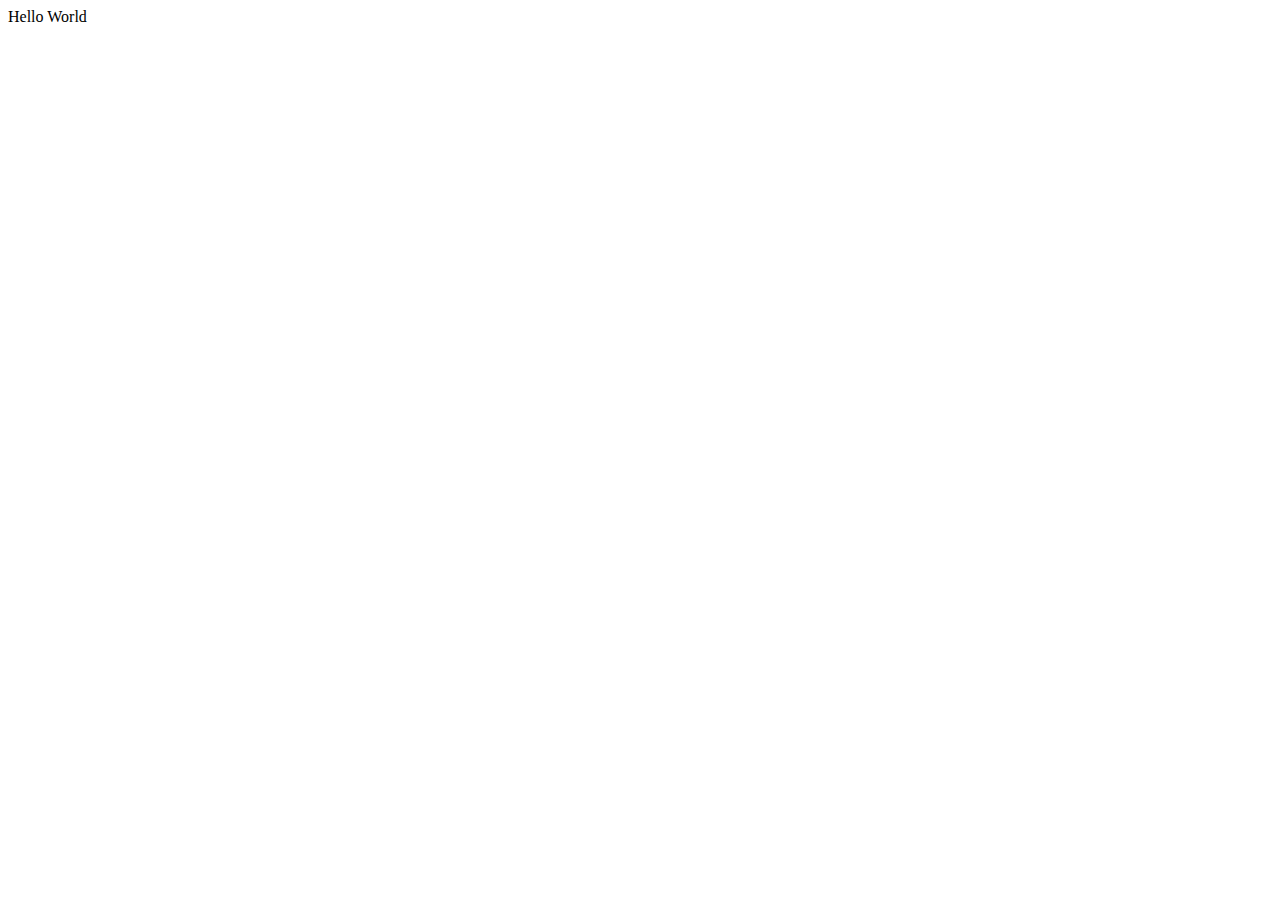
==== public/index.html @ c73f0afd "init" ====
<!DOCTYPE html>
<html lang="en">
<head>
    <meta charset="UTF-8">
    <meta http-equiv="X-UA-Compatible" content="IE=edge">
    <meta name="viewport" content="width=device-width, initial-scale=1.0">
    <title>Document</title>
</head>
<body>
    Hello World
</body>
</html>
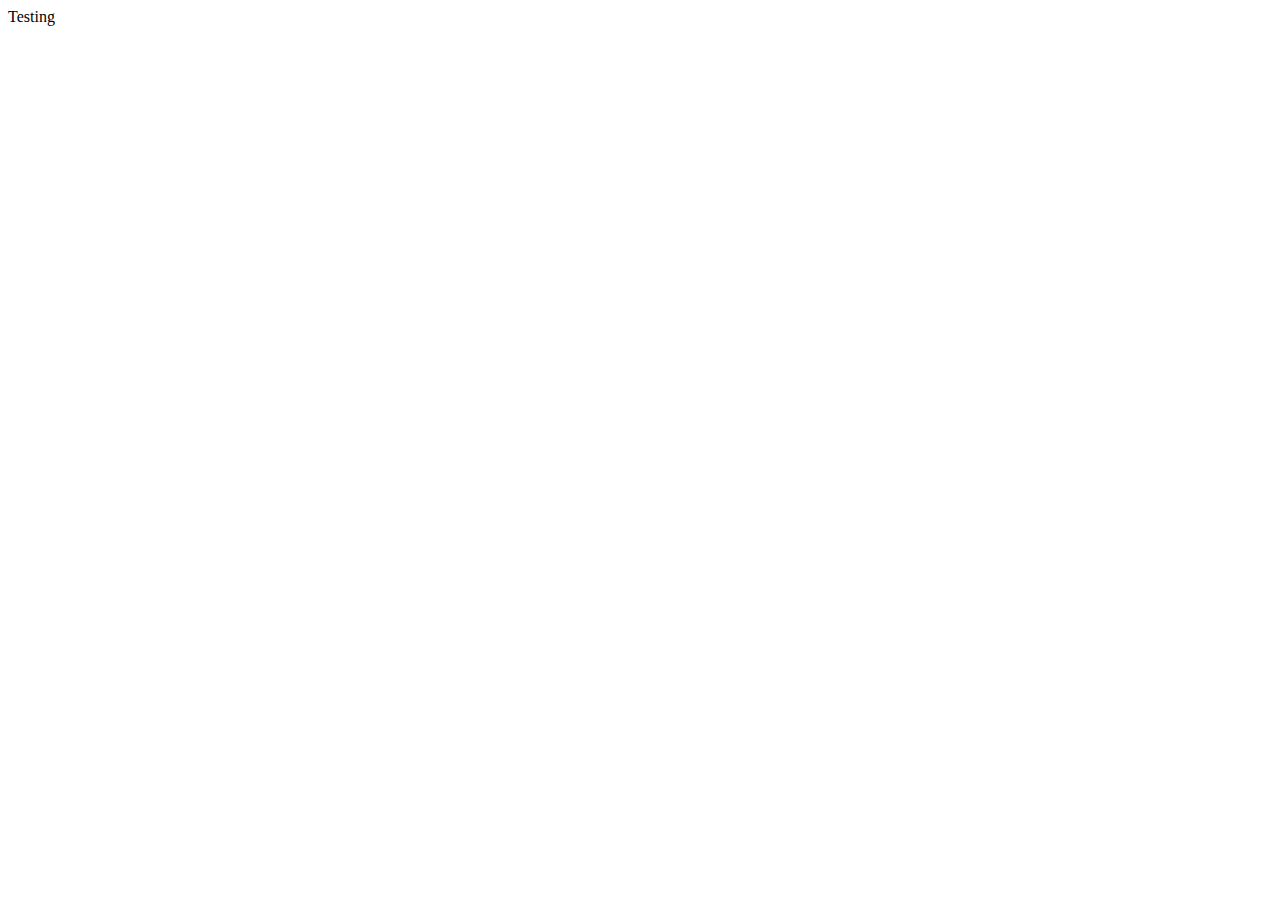
==== commit 020b19fa: "init" ====
--- a/public/index.html
+++ b/public/index.html
@@ -4,9 +4,9 @@
     <meta charset="UTF-8">
     <meta http-equiv="X-UA-Compatible" content="IE=edge">
     <meta name="viewport" content="width=device-width, initial-scale=1.0">
-    <title>Document</title>
+    <title>Tony Barr </title>
 </head>
 <body>
-    Hello World
+    Testing
 </body>
 </html>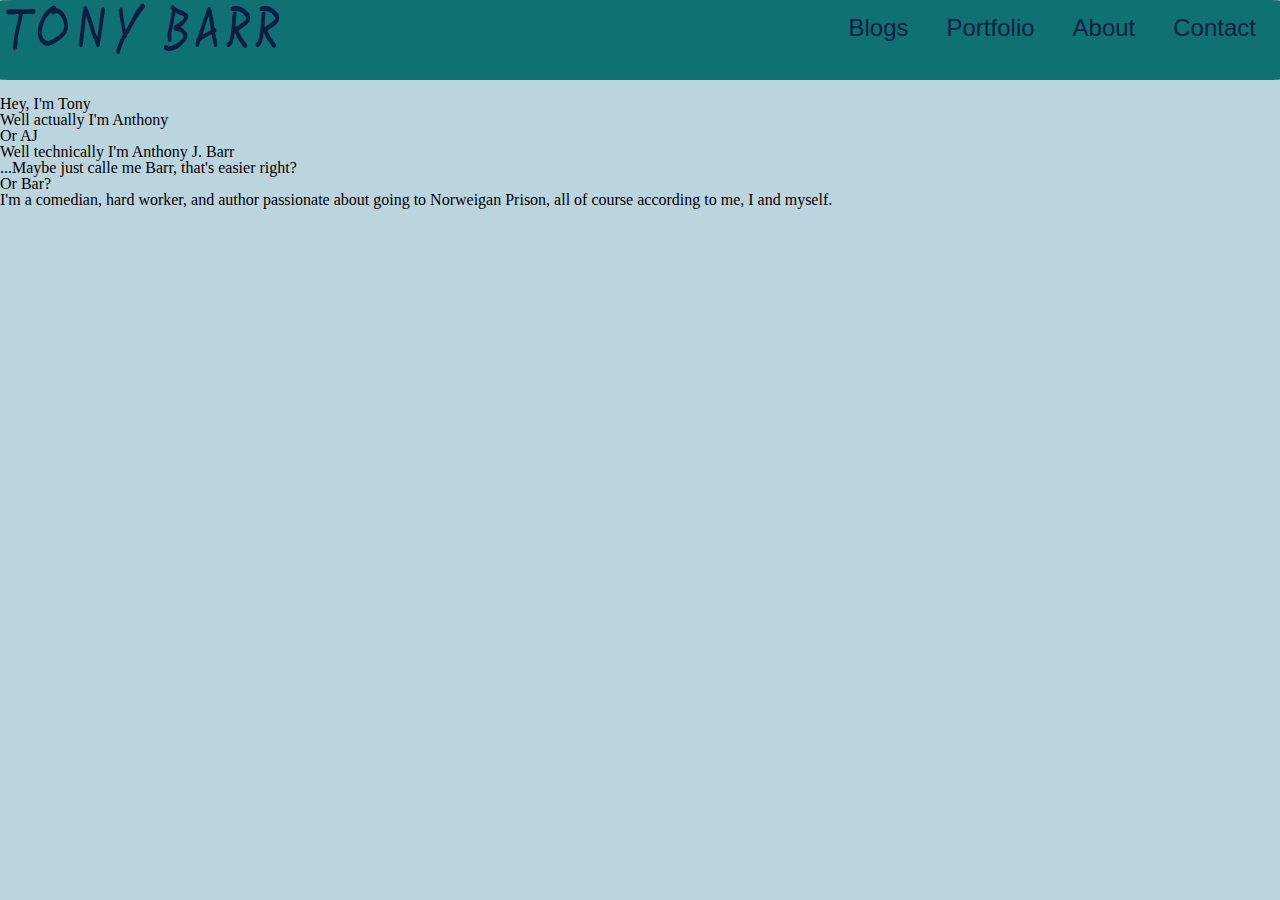
==== commit db33c99e: "init" ====
--- a/public/index.html
+++ b/public/index.html
@@ -1,12 +1,69 @@
 <!DOCTYPE html>
 <html lang="en">
 <head>
+    <!-- fonts -->
+    <link rel="preconnect" href="https://fonts.googleapis.com">
+    <link rel="preconnect" href="https://fonts.gstatic.com" crossorigin>
+    <link href="https://fonts.googleapis.com/css2?family=Square+Peg&display=swap" rel="stylesheet">
+    
     <meta charset="UTF-8">
     <meta http-equiv="X-UA-Compatible" content="IE=edge">
     <meta name="viewport" content="width=device-width, initial-scale=1.0">
-    <title>Tony Barr </title>
+    <title>Tony Barr</title>
+    <link rel="stylesheet" href="style.css">
+    <link rel="stylesheet" href="https://cdnjs.cloudflare.com/ajax/libs/font-awesome/6.1.1/css/all.min.css" integrity="sha512-KfkfwYDsLkIlwQp6LFnl8zNdLGxu9YAA1QvwINks4PhcElQSvqcyVLLD9aMhXd13uQjoXtEKNosOWaZqXgel0g==" crossorigin="anonymous" referrerpolicy="no-referrer" />
 </head>
 <body>
-    Testing
+    <!-- Navigation-->
+    
+    <nav>
+        <a href="index.html">
+            <div class="nav-logo">
+                <span style="--i:1">T</span>
+                <span style="--i:2">O</span>
+                <span style="--i:3">N</span>
+                <span style="--i:4">Y</span>
+                <span></span>
+                <span></span>
+                <span style="--i:5">B</span>
+                <span style="--i:6">A</span>
+                <span style="--i:7">R</span>
+                <span style="--i:8">R</span>
+            </div>
+        </a> 
+        <menu>
+                
+            <menu-item><a href="#" class="nav-links">Blogs</a></menu-item>
+            <menu-item><a href="#" class="nav-links">Portfolio</a></menu-item>
+            <menu-item><a href="#" class="nav-links">About</a></menu-item>
+            <menu-item><a href="#" class="nav-links">Contact</a></menu-item>
+        </menu>
+    </nav>
+    
+    <!-- Main content-->
+    <main>
+        <header>
+            <h1>Hey, I'm Tony</h1>
+            <h2>Well actually I'm Anthony</h2>
+            <h3>Or AJ </h3>
+            <h4>Well technically I'm Anthony J. Barr</h4>
+            <h5>...Maybe just calle me Barr, that's easier right?</h5>
+            <h4>Or Bar?</h4>
+            <p>I'm a comedian, hard worker, and author passionate about going to Norweigan Prison, all of course according to me, I and myself.</p>
+            <!--
+                Have "author" be hoverable and pop-up this: 
+                an author is "the person who originated or gave existence to anything"
+                
+                Have Norweigan Prison link to something too
+            -->
+    
+        </header>
+    </main>
+    <!-- Footer -->
+    <footer>
+
+    </footer>
 </body>
-</html>+</html>
+<!-- Nav bar-->
+<!--     Tony Barr       Blogs       Portfolio       About        Contact        -->
--- a/public/style.css
+++ b/public/style.css
@@ -0,0 +1,104 @@
+html, body, div, span, applet, object, iframe, h1, h2, h3, h4, h5, h6, p, blockquote, pre, a, abbr, acronym, address, big, cite, code, del, dfn, em, img, ins, kbd, q, s, samp, small, strike, strong, sub, sup, tt, var, b, u, i, center, dl, dt, dd, ol, ul, li, fieldset, form, label, legend, table, caption, tbody, tfoot, thead, tr, th, td, article, aside, canvas, details, embed, figure, figcaption, footer, header, hgroup, menu, nav, output, ruby, section, summary, time, mark, audio, video {
+  margin: 0;
+  padding: 0;
+  border: 0;
+  font-size: 100%;
+  font: inherit;
+  vertical-align: baseline;
+}
+
+article, aside, details, figcaption, figure, footer, header, hgroup, menu, nav, section {
+  display: block;
+}
+
+body {
+  line-height: 1;
+}
+
+ol, ul {
+  list-style: none;
+}
+
+blockquote, q {
+  quotes: none;
+}
+
+blockquote:before, blockquote:after, q:before, q:after {
+  content: "";
+  content: none;
+}
+
+table {
+  border-collapse: collapse;
+  border-spacing: 0;
+}
+
+body {
+  background-color: rgb(188, 212, 222);
+}
+
+.nav-logo {
+  font-weight: bold;
+  font-size: 60px;
+  color: rgb(16, 29, 66);
+  font-family: "Square Peg", cursive;
+}
+
+.logo-hover:hover nav {
+  color: rgb(0, 126, 167);
+}
+
+.nav-logo span {
+  display: inline-block;
+  -webkit-animation: nav-logo 1.2s infinite;
+          animation: nav-logo 1.2s infinite;
+  -webkit-animation-delay: calc(0.1s * var(--i));
+          animation-delay: calc(0.1s * var(--i));
+}
+
+@-webkit-keyframes nav-logo {
+  40%, 100% {
+    transform: translateY(0);
+  }
+  20% {
+    transform: translateY(-5px);
+  }
+}
+
+@keyframes nav-logo {
+  40%, 100% {
+    transform: translateY(0);
+  }
+  20% {
+    transform: translateY(-5px);
+  }
+}
+nav {
+  padding: 0 0.5rem 5rem;
+  border-radius: 1%;
+  margin-bottom: 1rem;
+  background-color: rgb(15, 113, 115);
+}
+
+menu {
+  margin-top: 1rem;
+  float: right;
+  font-size: 1.5rem;
+}
+
+menu-item .nav-links {
+  font-family: arial;
+  color: rgb(16, 29, 66);
+  transition: all 0.5s ease-in-out;
+  padding: 1rem;
+  text-decoration: none;
+}
+
+.nav-links:hover {
+  color: rgb(155, 106, 108);
+}
+
+nav .nav-logo {
+  float: left;
+  margin-right: auto;
+}/*# sourceMappingURL=style.css.map */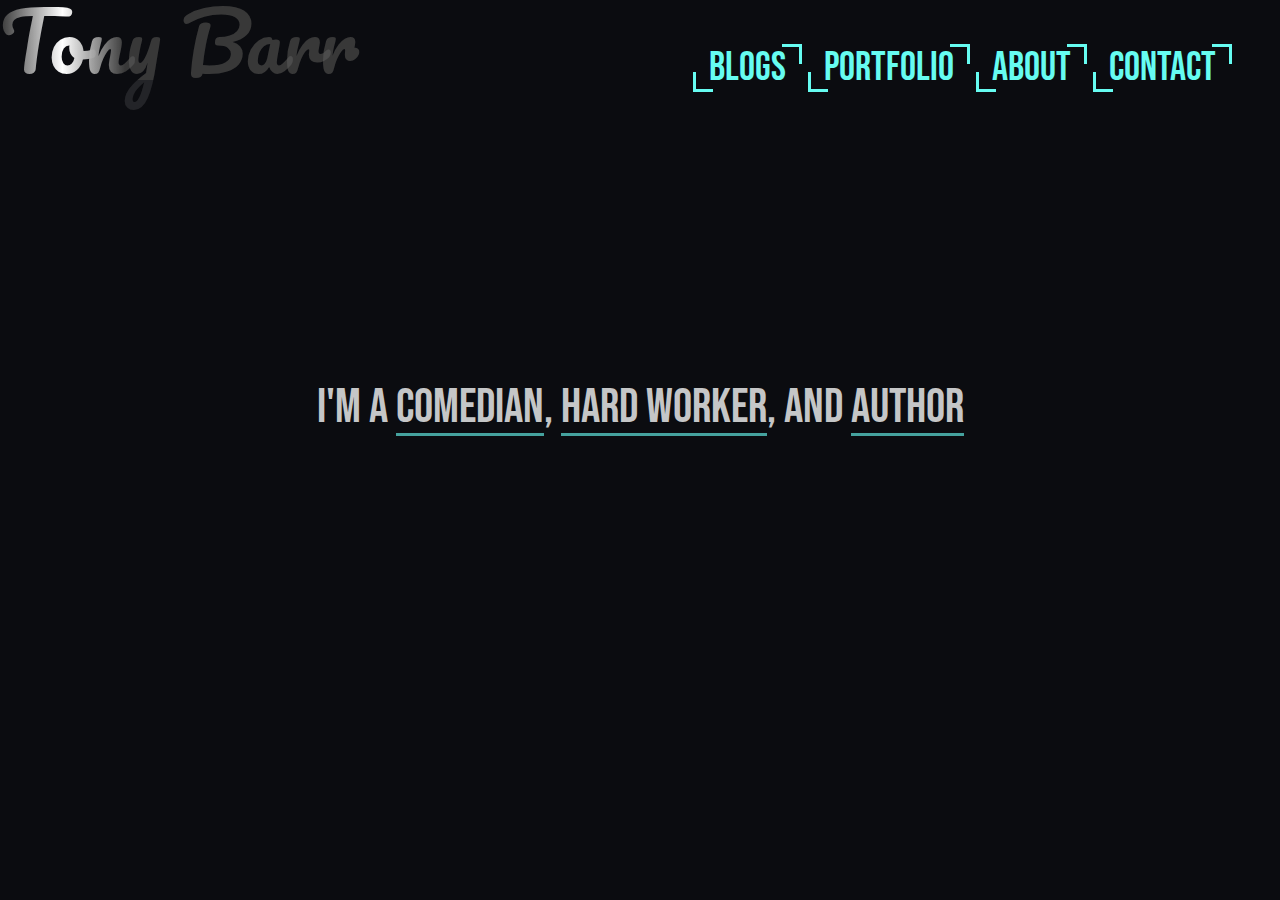
==== commit a38bb6b2: "init" ====
--- a/public/index.html
+++ b/public/index.html
@@ -4,65 +4,60 @@
     <!-- fonts -->
     <link rel="preconnect" href="https://fonts.googleapis.com">
     <link rel="preconnect" href="https://fonts.gstatic.com" crossorigin>
-    <link href="https://fonts.googleapis.com/css2?family=Square+Peg&display=swap" rel="stylesheet">
+    <link href="https://fonts.googleapis.com/css2?family=Bebas+Neue&family=Pacifico&display=swap" rel="stylesheet">
     
     <meta charset="UTF-8">
     <meta http-equiv="X-UA-Compatible" content="IE=edge">
     <meta name="viewport" content="width=device-width, initial-scale=1.0">
     <title>Tony Barr</title>
+    
     <link rel="stylesheet" href="style.css">
     <link rel="stylesheet" href="https://cdnjs.cloudflare.com/ajax/libs/font-awesome/6.1.1/css/all.min.css" integrity="sha512-KfkfwYDsLkIlwQp6LFnl8zNdLGxu9YAA1QvwINks4PhcElQSvqcyVLLD9aMhXd13uQjoXtEKNosOWaZqXgel0g==" crossorigin="anonymous" referrerpolicy="no-referrer" />
 </head>
 <body>
+    
     <!-- Navigation-->
     
     <nav>
-        <a href="index.html">
-            <div class="nav-logo">
-                <span style="--i:1">T</span>
-                <span style="--i:2">O</span>
-                <span style="--i:3">N</span>
-                <span style="--i:4">Y</span>
-                <span></span>
-                <span></span>
-                <span style="--i:5">B</span>
-                <span style="--i:6">A</span>
-                <span style="--i:7">R</span>
-                <span style="--i:8">R</span>
-            </div>
-        </a> 
-        <menu>
-                
-            <menu-item><a href="#" class="nav-links">Blogs</a></menu-item>
-            <menu-item><a href="#" class="nav-links">Portfolio</a></menu-item>
-            <menu-item><a href="#" class="nav-links">About</a></menu-item>
-            <menu-item><a href="#" class="nav-links">Contact</a></menu-item>
+        
+        
+        <menu >
+            <h1 class="shimmer">Tony Barr</h1>
+            <menu-item class="corner-effect"><a href="#" class="nav-links">Blogs</a></menu-item>
+            <menu-item class="corner-effect"><a href="#" class="nav-links">Portfolio</a></menu-item>
+            <menu-item class="corner-effect"><a href="#" class="nav-links">About</a></menu-item>
+            <menu-item class="corner-effect"><a href="#" class="nav-links">Contact</a></menu-item>
         </menu>
     </nav>
     
     <!-- Main content-->
+    <header>
+        <div class="typewriter-effect">
+             <span class="type">
+                <span>
+                  <span>My name is Anthony Barr</span>
+                  <span>but most call me Tony Barr</span>
+                  <span>Check out my blogs</span>
+                </span>
+              </span>    
+        </div>
+        <p class="intro">
+            <br>I'm a <span class="simple-line" title="someone that tells jokes">comedian</span>, 
+            <span class="simple-line" title="I made this website, so obviously I work hard.">hard worker</span>, and 
+            <span class="simple-line" title="An author is the person who originated or gave existence to anything">author</span>
+
+
+
+        </p>
+    </header>
     <main>
-        <header>
-            <h1>Hey, I'm Tony</h1>
-            <h2>Well actually I'm Anthony</h2>
-            <h3>Or AJ </h3>
-            <h4>Well technically I'm Anthony J. Barr</h4>
-            <h5>...Maybe just calle me Barr, that's easier right?</h5>
-            <h4>Or Bar?</h4>
-            <p>I'm a comedian, hard worker, and author passionate about going to Norweigan Prison, all of course according to me, I and myself.</p>
-            <!--
-                Have "author" be hoverable and pop-up this: 
-                an author is "the person who originated or gave existence to anything"
-                
-                Have Norweigan Prison link to something too
-            -->
-    
-        </header>
+        
     </main>
     <!-- Footer -->
     <footer>
 
     </footer>
+    <script type="text/javascript" src="/public/index.js"></script>
 </body>
 </html>
 <!-- Nav bar-->
--- a/public/style.css
+++ b/public/style.css
@@ -34,71 +34,178 @@
 }
 
 body {
-  background-color: rgb(188, 212, 222);
-}
-
-.nav-logo {
-  font-weight: bold;
-  font-size: 60px;
-  color: rgb(16, 29, 66);
-  font-family: "Square Peg", cursive;
-}
-
-.logo-hover:hover nav {
-  color: rgb(0, 126, 167);
-}
-
-.nav-logo span {
-  display: inline-block;
-  -webkit-animation: nav-logo 1.2s infinite;
-          animation: nav-logo 1.2s infinite;
-  -webkit-animation-delay: calc(0.1s * var(--i));
-          animation-delay: calc(0.1s * var(--i));
-}
-
-@-webkit-keyframes nav-logo {
-  40%, 100% {
-    transform: translateY(0);
-  }
-  20% {
-    transform: translateY(-5px);
-  }
-}
-
-@keyframes nav-logo {
-  40%, 100% {
-    transform: translateY(0);
-  }
-  20% {
-    transform: translateY(-5px);
-  }
-}
+  background-color: #0B0C10;
+  font-family: "Bebas Neue", cursive;
+}
+
+p {
+  color: #C5C6C7;
+}
+
+.shimmer {
+  /* styling stuff */
+  font-family: "Pacifico", cursive;
+  font-size: 5rem;
+  color: rgba(255, 255, 255, 0.1019607843);
+  position: absolute;
+  left: 0;
+  top: 0;
+}
+
+.shimmer {
+  /* the shimmer magic */
+  background: -webkit-gradient(linear, left top, right top, from(#222), to(#222), color-stop(0.5, #fff));
+  background: -moz-gradient(linear, left top, right top, from(#222), to(#222), color-stop(0.5, #fff));
+  background: gradient(linear, left top, right top, from(#222), to(#222), color-stop(0.5, #fff));
+  background-size: 125px 100%;
+  -webkit-background-clip: text;
+  -moz-background-clip: text;
+  background-clip: text;
+  -webkit-animation-name: shimmer;
+  -webkit-animation-name: shimmer;
+  animation-name: shimmer;
+  -webkit-animation-duration: 2s;
+  -webkit-animation-duration: 2s;
+  animation-duration: 2s;
+  -webkit-animation-iteration-count: infinite;
+  -webkit-animation-iteration-count: infinite;
+  animation-iteration-count: infinite;
+  background-repeat: no-repeat;
+  background-position: 0 0;
+  background-color: #222;
+}
+@-webkit-keyframes shimmer {
+  0% {
+    background-position: top left;
+  }
+  100% {
+    background-position: top right;
+  }
+}
+@keyframes shimmer {
+  0% {
+    background-position: top left;
+  }
+  100% {
+    background-position: top right;
+  }
+}
+.corner-effect {
+  background: linear-gradient(#66FCF1 0 0) 0 100%, linear-gradient(#66FCF1 0 0) 0 100%, linear-gradient(#66FCF1 0 0) 100% 0, linear-gradient(#66FCF1 0 0) 100% 0;
+  background-size: 20px 3px, 3px 20px;
+  background-repeat: no-repeat;
+  transition: 0.5s;
+}
+
+.corner-effect:hover {
+  background-position: 100% 100%, 0 0, 0 0, 100% 100%;
+}
+
 nav {
-  padding: 0 0.5rem 5rem;
-  border-radius: 1%;
-  margin-bottom: 1rem;
-  background-color: rgb(15, 113, 115);
+  padding: 3rem;
+  background-color: #0B0C10;
 }
 
 menu {
-  margin-top: 1rem;
   float: right;
-  font-size: 1.5rem;
+  font-size: 2.5rem;
 }
 
 menu-item .nav-links {
-  font-family: arial;
-  color: rgb(16, 29, 66);
+  font-family: "Bebas Neue", cursive;
+  color: #66FCF1;
   transition: all 0.5s ease-in-out;
   padding: 1rem;
   text-decoration: none;
 }
 
 .nav-links:hover {
-  color: rgb(155, 106, 108);
-}
-
-nav .nav-logo {
-  float: left;
-  margin-right: auto;
+  color: #45A29E;
+}
+
+.typewriter-effect {
+  padding: 3rem;
+  color: #C5C6C7;
+  font-size: 4rem;
+  margin-left: 40rem;
+}
+
+.type {
+  display: inline-block;
+}
+
+.type > span {
+  display: grid;
+  overflow: hidden;
+  height: 4rem;
+}
+
+.type span span {
+  width: 0%;
+  max-width: -webkit-max-content;
+  max-width: -moz-max-content;
+  max-width: max-content;
+  overflow: hidden;
+  height: inherit;
+  word-break: break-all;
+  -webkit-animation: c 1s infinite steps(1), t 2s linear infinite alternate, m 12s steps(3) infinite;
+          animation: c 1s infinite steps(1), t 2s linear infinite alternate, m 12s steps(3) infinite;
+}
+
+.type span span:before {
+  content: " ";
+  display: inline-block;
+}
+
+@-webkit-keyframes t {
+  90%, 100% {
+    width: 100%;
+  }
+}
+
+@keyframes t {
+  90%, 100% {
+    width: 100%;
+  }
+}
+@-webkit-keyframes c {
+  0%, 100% {
+    box-shadow: 5px 0 0 #0B0C10;
+  }
+  10% {
+    box-shadow: 5px 0 0 #45A29E;
+  }
+}
+@keyframes c {
+  0%, 100% {
+    box-shadow: 5px 0 0 #0B0C10;
+  }
+  10% {
+    box-shadow: 5px 0 0 #45A29E;
+  }
+}
+@-webkit-keyframes m {
+  100% {
+    transform: translateY(-300%);
+  }
+}
+@keyframes m {
+  100% {
+    transform: translateY(-300%);
+  }
+}
+.simple-line {
+  background: linear-gradient(#45A29E 0 0) bottom/var(--d, 100%) 3px no-repeat;
+  transition: 1s;
+}
+
+.simple-line:hover {
+  --d: 20%;
+}
+
+.intro {
+  text-align: center;
+  padding: 5rem;
+  font-size: 3rem;
+  cursor: default;
 }/*# sourceMappingURL=style.css.map */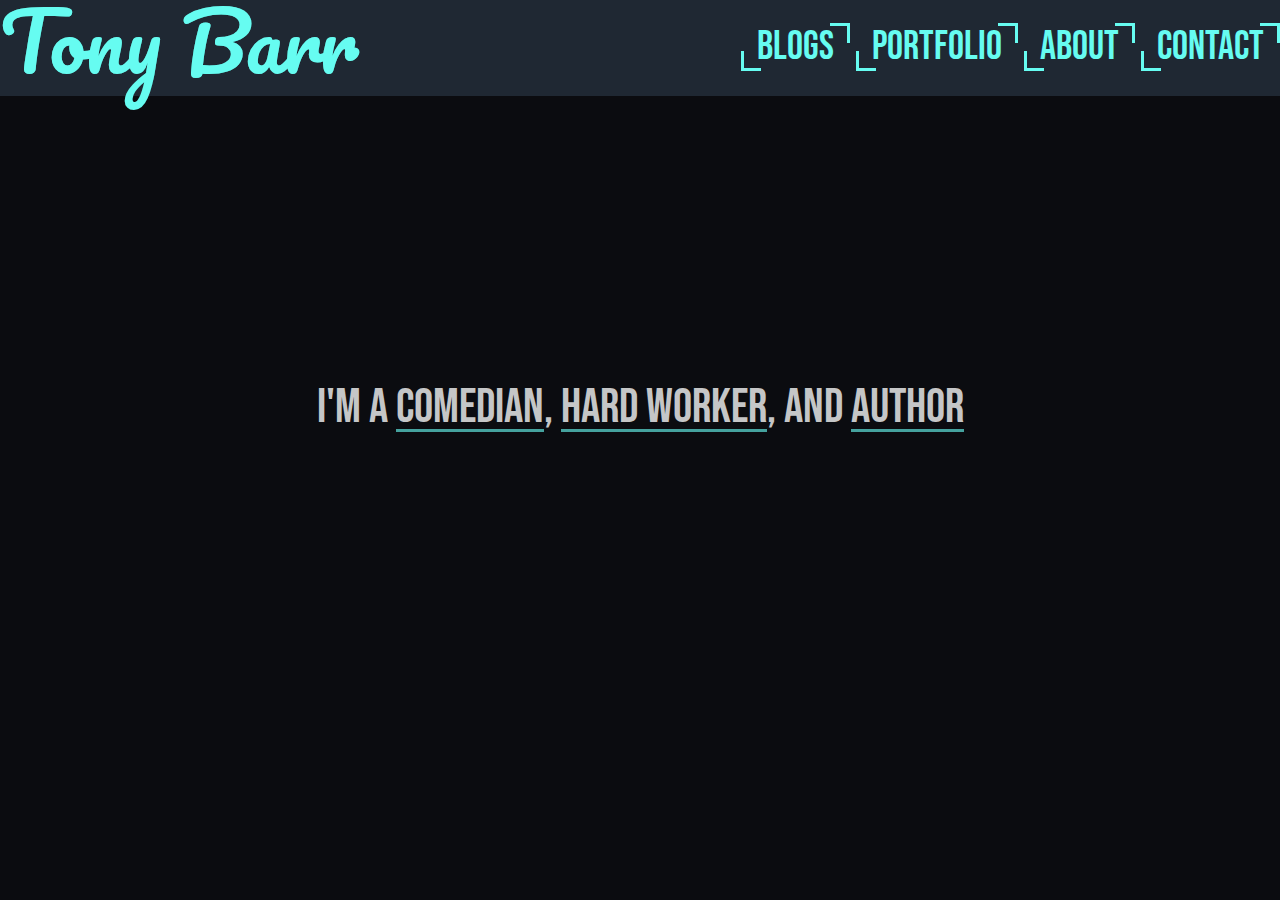
==== commit 0449080a: "init" ====
--- a/public/index.html
+++ b/public/index.html
@@ -20,9 +20,8 @@
     
     <nav>
         
-        
-        <menu >
-            <h1 class="shimmer">Tony Barr</h1>
+        <a href="index.html"><h1 class="header">Tony Barr</h1></a>
+        <menu>
             <menu-item class="corner-effect"><a href="#" class="nav-links">Blogs</a></menu-item>
             <menu-item class="corner-effect"><a href="#" class="nav-links">Portfolio</a></menu-item>
             <menu-item class="corner-effect"><a href="#" class="nav-links">About</a></menu-item>
@@ -42,9 +41,10 @@
               </span>    
         </div>
         <p class="intro">
-            <br>I'm a <span class="simple-line" title="someone that tells jokes">comedian</span>, 
-            <span class="simple-line" title="I made this website, so obviously I work hard.">hard worker</span>, and 
-            <span class="simple-line" title="An author is the person who originated or gave existence to anything">author</span>
+            <br>I'm a <span class="simple-line tooltip" >comedian<span class="tooltiptext">someone that tells jokes</span></span>, 
+            
+            <span class="simple-line tooltip">hard worker <span class="tooltiptext">I made this website, obviously I work hard.</span></span>, and 
+            <span class="simple-line tooltip">author<span class="tooltiptext">An author is the person who originated or gave existence to anything</span></span>
 
 
 
@@ -60,5 +60,3 @@
     <script type="text/javascript" src="/public/index.js"></script>
 </body>
 </html>
-<!-- Nav bar-->
-<!--     Tony Barr       Blogs       Portfolio       About        Contact        -->
--- a/public/style.css
+++ b/public/style.css
@@ -42,54 +42,23 @@
   color: #C5C6C7;
 }
 
-.shimmer {
-  /* styling stuff */
+.header {
   font-family: "Pacifico", cursive;
   font-size: 5rem;
-  color: rgba(255, 255, 255, 0.1019607843);
+  color: #66FCF1;
   position: absolute;
   left: 0;
   top: 0;
-}
-
-.shimmer {
-  /* the shimmer magic */
-  background: -webkit-gradient(linear, left top, right top, from(#222), to(#222), color-stop(0.5, #fff));
-  background: -moz-gradient(linear, left top, right top, from(#222), to(#222), color-stop(0.5, #fff));
-  background: gradient(linear, left top, right top, from(#222), to(#222), color-stop(0.5, #fff));
-  background-size: 125px 100%;
-  -webkit-background-clip: text;
-  -moz-background-clip: text;
-  background-clip: text;
-  -webkit-animation-name: shimmer;
-  -webkit-animation-name: shimmer;
-  animation-name: shimmer;
-  -webkit-animation-duration: 2s;
-  -webkit-animation-duration: 2s;
-  animation-duration: 2s;
-  -webkit-animation-iteration-count: infinite;
-  -webkit-animation-iteration-count: infinite;
-  animation-iteration-count: infinite;
-  background-repeat: no-repeat;
-  background-position: 0 0;
-  background-color: #222;
-}
-@-webkit-keyframes shimmer {
-  0% {
-    background-position: top left;
-  }
-  100% {
-    background-position: top right;
-  }
-}
-@keyframes shimmer {
-  0% {
-    background-position: top left;
-  }
-  100% {
-    background-position: top right;
-  }
-}
+  background: linear-gradient(-45deg, #45A29E 40%, #fff 0 60%, #45A29E 0) right/300% 100% no-repeat, linear-gradient(-45deg, transparent 40%, #45A29E 0 60%, transparent 0) right/300% 100% no-repeat;
+  -webkit-background-clip: text, padding-box;
+  background-clip: text, padding-box;
+  transition: 0.8s;
+}
+
+.header:hover {
+  background-position: left;
+}
+
 .corner-effect {
   background: linear-gradient(#66FCF1 0 0) 0 100%, linear-gradient(#66FCF1 0 0) 0 100%, linear-gradient(#66FCF1 0 0) 100% 0, linear-gradient(#66FCF1 0 0) 100% 0;
   background-size: 20px 3px, 3px 20px;
@@ -103,19 +72,22 @@
 
 nav {
   padding: 3rem;
-  background-color: #0B0C10;
+  background-color: #1F2833;
 }
 
 menu {
+  top: 3%;
+  right: 0;
+  position: absolute;
   float: right;
   font-size: 2.5rem;
 }
 
 menu-item .nav-links {
+  padding: 1rem;
   font-family: "Bebas Neue", cursive;
   color: #66FCF1;
   transition: all 0.5s ease-in-out;
-  padding: 1rem;
   text-decoration: none;
 }
 
@@ -208,4 +180,41 @@
   padding: 5rem;
   font-size: 3rem;
   cursor: default;
+}
+
+.tooltip {
+  position: relative;
+  display: inline-block;
+}
+
+.tooltip .tooltiptext {
+  visibility: hidden;
+  width: 120px;
+  background-color: #1F2833;
+  color: #fff;
+  text-align: center;
+  border-radius: 6px;
+  padding: 5px 0;
+  position: absolute;
+  z-index: 1;
+  top: 150%;
+  left: 50%;
+  margin-left: -60px;
+  font-size: 1rem;
+  font-family: "Bebas Neue", cursive;
+}
+
+.tooltip .tooltiptext::after {
+  content: "";
+  position: absolute;
+  bottom: 100%;
+  left: 50%;
+  margin-left: -5px;
+  border-width: 5px;
+  border-style: solid;
+  border-color: transparent transparent #66FCF1 transparent;
+}
+
+.tooltip:hover .tooltiptext {
+  visibility: visible;
 }/*# sourceMappingURL=style.css.map */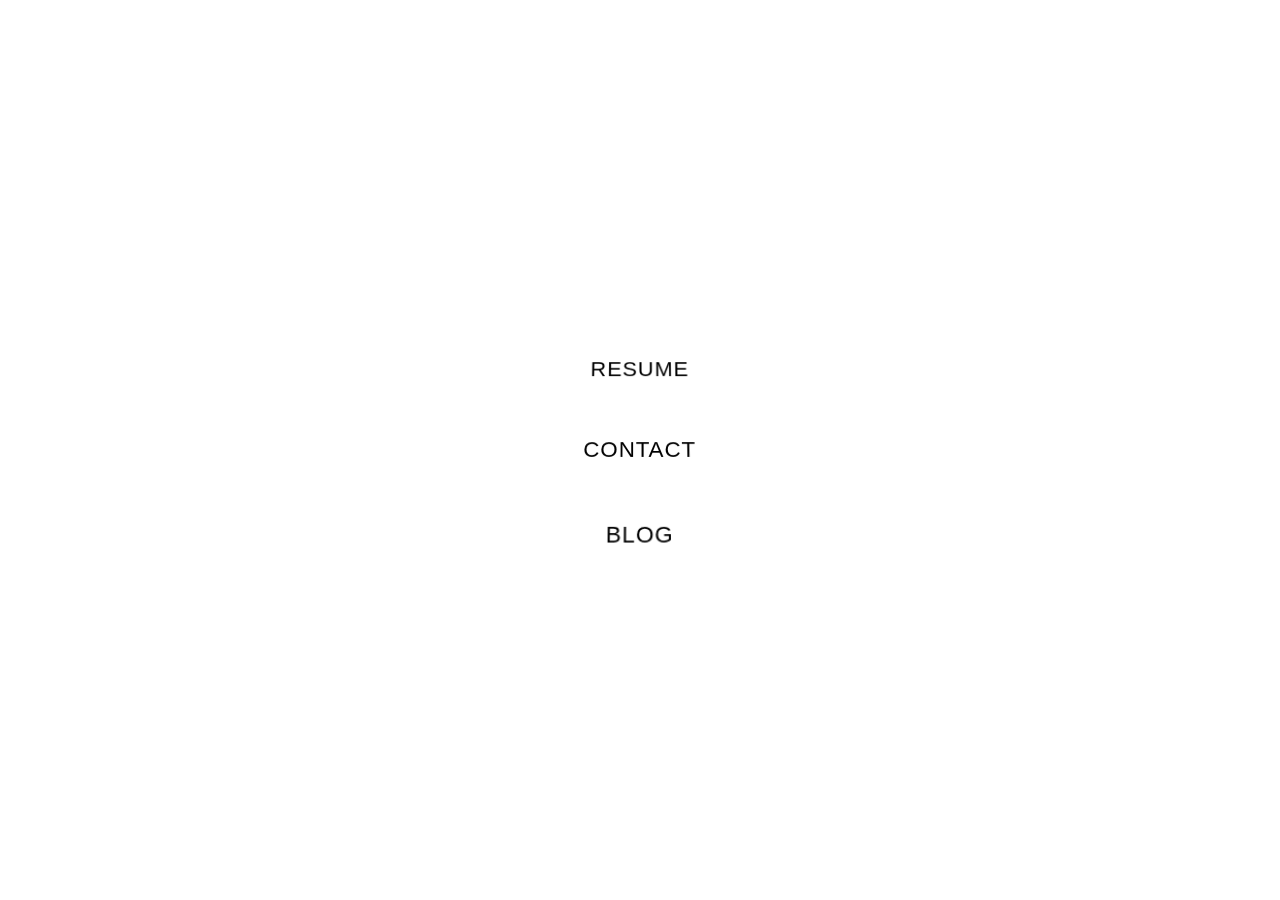
==== commit 33f272d9: "aaaaaa" ====
--- a/public/index.html
+++ b/public/index.html
@@ -1,62 +1,17 @@
 <!DOCTYPE html>
 <html lang="en">
 <head>
-    <!-- fonts -->
-    <link rel="preconnect" href="https://fonts.googleapis.com">
-    <link rel="preconnect" href="https://fonts.gstatic.com" crossorigin>
-    <link href="https://fonts.googleapis.com/css2?family=Bebas+Neue&family=Pacifico&display=swap" rel="stylesheet">
-    
     <meta charset="UTF-8">
     <meta http-equiv="X-UA-Compatible" content="IE=edge">
     <meta name="viewport" content="width=device-width, initial-scale=1.0">
-    <title>Tony Barr</title>
-    
     <link rel="stylesheet" href="style.css">
-    <link rel="stylesheet" href="https://cdnjs.cloudflare.com/ajax/libs/font-awesome/6.1.1/css/all.min.css" integrity="sha512-KfkfwYDsLkIlwQp6LFnl8zNdLGxu9YAA1QvwINks4PhcElQSvqcyVLLD9aMhXd13uQjoXtEKNosOWaZqXgel0g==" crossorigin="anonymous" referrerpolicy="no-referrer" />
+    <title>Anthony J. Barr</title>
 </head>
 <body>
-    
-    <!-- Navigation-->
-    
-    <nav>
-        
-        <a href="index.html"><h1 class="header">Tony Barr</h1></a>
-        <menu>
-            <menu-item class="corner-effect"><a href="#" class="nav-links">Blogs</a></menu-item>
-            <menu-item class="corner-effect"><a href="#" class="nav-links">Portfolio</a></menu-item>
-            <menu-item class="corner-effect"><a href="#" class="nav-links">About</a></menu-item>
-            <menu-item class="corner-effect"><a href="#" class="nav-links">Contact</a></menu-item>
-        </menu>
-    </nav>
-    
-    <!-- Main content-->
-    <header>
-        <div class="typewriter-effect">
-             <span class="type">
-                <span>
-                  <span>My name is Anthony Barr</span>
-                  <span>but most call me Tony Barr</span>
-                  <span>Check out my blogs</span>
-                </span>
-              </span>    
-        </div>
-        <p class="intro">
-            <br>I'm a <span class="simple-line tooltip" >comedian<span class="tooltiptext">someone that tells jokes</span></span>, 
-            
-            <span class="simple-line tooltip">hard worker <span class="tooltiptext">I made this website, obviously I work hard.</span></span>, and 
-            <span class="simple-line tooltip">author<span class="tooltiptext">An author is the person who originated or gave existence to anything</span></span>
-
-
-
-        </p>
-    </header>
     <main>
-        
+        <button><span>Resume</span></button>
+        <button>Contact</button>
+        <button>Blog</button>
     </main>
-    <!-- Footer -->
-    <footer>
-
-    </footer>
-    <script type="text/javascript" src="/public/index.js"></script>
 </body>
-</html>
+</html>--- a/public/style.css
+++ b/public/style.css
@@ -1,220 +1,181 @@
-html, body, div, span, applet, object, iframe, h1, h2, h3, h4, h5, h6, p, blockquote, pre, a, abbr, acronym, address, big, cite, code, del, dfn, em, img, ins, kbd, q, s, samp, small, strike, strong, sub, sup, tt, var, b, u, i, center, dl, dt, dd, ol, ul, li, fieldset, form, label, legend, table, caption, tbody, tfoot, thead, tr, th, td, article, aside, canvas, details, embed, figure, figcaption, footer, header, hgroup, menu, nav, output, ruby, section, summary, time, mark, audio, video {
-  margin: 0;
-  padding: 0;
-  border: 0;
-  font-size: 100%;
-  font: inherit;
-  vertical-align: baseline;
-}
-
-article, aside, details, figcaption, figure, footer, header, hgroup, menu, nav, section {
-  display: block;
+html {
+  height: 100%;
+  display: flex;
 }
 
 body {
-  line-height: 1;
+  position: relative;
+  margin: auto;
+  background-image: url(assets/bg.jpg);
+  perspective: 500px;
 }
 
-ol, ul {
-  list-style: none;
+main {
+  display: flex;
+  flex-direction: column;
+  transform: rotatex(10deg);
+  -webkit-animation: rotateAngle 6s linear infinite;
+          animation: rotateAngle 6s linear infinite;
 }
 
-blockquote, q {
-  quotes: none;
+button {
+  display: block;
+  position: relative;
+  margin: 0.5em 0;
+  padding: 0.8em 2.2em;
+  cursor: pointer;
+  background: #FFFFFF;
+  border: none;
+  border-radius: 0.4em;
+  text-transform: uppercase;
+  font-size: 1.4em;
+  font-family: "Work Sans", sans-serif;
+  font-weight: 500;
+  letter-spacing: 0.04em;
+  mix-blend-mode: color-dodge;
+  perspective: 500px;
+  transform-style: preserve-3d;
+}
+button:before, button:after {
+  --z: 0px;
+  position: absolute;
+  top: 0;
+  left: 0;
+  display: block;
+  content: "";
+  width: 100%;
+  height: 100%;
+  opacity: 0;
+  mix-blend-mode: inherit;
+  border-radius: inherit;
+  transform-style: preserve-3d;
+  transform: translate3d(calc(var(--z) * 0px), calc(var(--z) * 0px), calc(var(--z) * 0px));
+}
+button span {
+  mix-blend-mode: none;
+  display: block;
+}
+button:after {
+  background-color: #5D00FF;
+}
+button:before {
+  background-color: #FF1731;
+}
+button:hover {
+  background-color: #FFF65B;
+  transition: background 0.3s 0.1s;
+}
+button:hover:before {
+  --z: 0.04;
+  -webkit-animation: translateWobble 2.2s ease forwards;
+          animation: translateWobble 2.2s ease forwards;
+}
+button:hover:after {
+  --z: -0.06;
+  -webkit-animation: translateWobble 2.2s ease forwards;
+          animation: translateWobble 2.2s ease forwards;
 }
 
-blockquote:before, blockquote:after, q:before, q:after {
-  content: "";
-  content: none;
-}
-
-table {
-  border-collapse: collapse;
-  border-spacing: 0;
-}
-
-body {
-  background-color: #0B0C10;
-  font-family: "Bebas Neue", cursive;
-}
-
-p {
-  color: #C5C6C7;
-}
-
-.header {
-  font-family: "Pacifico", cursive;
-  font-size: 5rem;
-  color: #66FCF1;
-  position: absolute;
-  left: 0;
-  top: 0;
-  background: linear-gradient(-45deg, #45A29E 40%, #fff 0 60%, #45A29E 0) right/300% 100% no-repeat, linear-gradient(-45deg, transparent 40%, #45A29E 0 60%, transparent 0) right/300% 100% no-repeat;
-  -webkit-background-clip: text, padding-box;
-  background-clip: text, padding-box;
-  transition: 0.8s;
-}
-
-.header:hover {
-  background-position: left;
-}
-
-.corner-effect {
-  background: linear-gradient(#66FCF1 0 0) 0 100%, linear-gradient(#66FCF1 0 0) 0 100%, linear-gradient(#66FCF1 0 0) 100% 0, linear-gradient(#66FCF1 0 0) 100% 0;
-  background-size: 20px 3px, 3px 20px;
-  background-repeat: no-repeat;
-  transition: 0.5s;
-}
-
-.corner-effect:hover {
-  background-position: 100% 100%, 0 0, 0 0, 100% 100%;
-}
-
-nav {
-  padding: 3rem;
-  background-color: #1F2833;
-}
-
-menu {
-  top: 3%;
-  right: 0;
-  position: absolute;
-  float: right;
-  font-size: 2.5rem;
-}
-
-menu-item .nav-links {
-  padding: 1rem;
-  font-family: "Bebas Neue", cursive;
-  color: #66FCF1;
-  transition: all 0.5s ease-in-out;
-  text-decoration: none;
-}
-
-.nav-links:hover {
-  color: #45A29E;
-}
-
-.typewriter-effect {
-  padding: 3rem;
-  color: #C5C6C7;
-  font-size: 4rem;
-  margin-left: 40rem;
-}
-
-.type {
-  display: inline-block;
-}
-
-.type > span {
-  display: grid;
-  overflow: hidden;
-  height: 4rem;
-}
-
-.type span span {
-  width: 0%;
-  max-width: -webkit-max-content;
-  max-width: -moz-max-content;
-  max-width: max-content;
-  overflow: hidden;
-  height: inherit;
-  word-break: break-all;
-  -webkit-animation: c 1s infinite steps(1), t 2s linear infinite alternate, m 12s steps(3) infinite;
-          animation: c 1s infinite steps(1), t 2s linear infinite alternate, m 12s steps(3) infinite;
-}
-
-.type span span:before {
-  content: " ";
-  display: inline-block;
-}
-
-@-webkit-keyframes t {
-  90%, 100% {
-    width: 100%;
+@-webkit-keyframes rotateAngle {
+  0% {
+    transform: rotateY(0deg) rotateX(10deg);
+    -webkit-animation-timing-function: cubic-bezier(0.61, 1, 0.88, 1);
+            animation-timing-function: cubic-bezier(0.61, 1, 0.88, 1);
+  }
+  25% {
+    transform: rotateY(20deg) rotateX(10deg);
+  }
+  50% {
+    transform: rotateY(0deg) rotateX(10deg);
+    -webkit-animation-timing-function: cubic-bezier(0.61, 1, 0.88, 1);
+            animation-timing-function: cubic-bezier(0.61, 1, 0.88, 1);
+  }
+  75% {
+    transform: rotateY(-20deg) rotateX(10deg);
+  }
+  100% {
+    transform: rotateY(0deg) rotateX(10deg);
   }
 }
 
-@keyframes t {
-  90%, 100% {
-    width: 100%;
+@keyframes rotateAngle {
+  0% {
+    transform: rotateY(0deg) rotateX(10deg);
+    -webkit-animation-timing-function: cubic-bezier(0.61, 1, 0.88, 1);
+            animation-timing-function: cubic-bezier(0.61, 1, 0.88, 1);
+  }
+  25% {
+    transform: rotateY(20deg) rotateX(10deg);
+  }
+  50% {
+    transform: rotateY(0deg) rotateX(10deg);
+    -webkit-animation-timing-function: cubic-bezier(0.61, 1, 0.88, 1);
+            animation-timing-function: cubic-bezier(0.61, 1, 0.88, 1);
+  }
+  75% {
+    transform: rotateY(-20deg) rotateX(10deg);
+  }
+  100% {
+    transform: rotateY(0deg) rotateX(10deg);
   }
 }
-@-webkit-keyframes c {
-  0%, 100% {
-    box-shadow: 5px 0 0 #0B0C10;
+@-webkit-keyframes translateWobble {
+  0% {
+    opacity: 0;
+    transform: translate3d(calc(var(--z) * 0px), calc(var(--z) * 0px), calc(var(--z) * 0px));
   }
-  10% {
-    box-shadow: 5px 0 0 #45A29E;
+  16% {
+    transform: translate3d(calc(var(--z) * 160px), calc(var(--z) * 160px), calc(var(--z) * 160px));
+  }
+  28% {
+    opacity: 1;
+    transform: translate3d(calc(var(--z) * 70px), calc(var(--z) * 70px), calc(var(--z) * 70px));
+  }
+  44% {
+    transform: translate3d(calc(var(--z) * 130px), calc(var(--z) * 130px), calc(var(--z) * 130px));
+  }
+  59% {
+    transform: translate3d(calc(var(--z) * 85px), calc(var(--z) * 85px), calc(var(--z) * 85px));
+  }
+  73% {
+    transform: translate3d(calc(var(--z) * 110px), calc(var(--z) * 110px), calc(var(--z) * 110px));
+  }
+  88% {
+    opacity: 1;
+    transform: translate3d(calc(var(--z) * 90px), calc(var(--z) * 90px), calc(var(--z) * 90px));
+  }
+  100% {
+    opacity: 1;
+    transform: translate3d(calc(var(--z) * 100px), calc(var(--z) * 100px), calc(var(--z) * 100px));
   }
 }
-@keyframes c {
-  0%, 100% {
-    box-shadow: 5px 0 0 #0B0C10;
+@keyframes translateWobble {
+  0% {
+    opacity: 0;
+    transform: translate3d(calc(var(--z) * 0px), calc(var(--z) * 0px), calc(var(--z) * 0px));
   }
-  10% {
-    box-shadow: 5px 0 0 #45A29E;
+  16% {
+    transform: translate3d(calc(var(--z) * 160px), calc(var(--z) * 160px), calc(var(--z) * 160px));
   }
-}
-@-webkit-keyframes m {
+  28% {
+    opacity: 1;
+    transform: translate3d(calc(var(--z) * 70px), calc(var(--z) * 70px), calc(var(--z) * 70px));
+  }
+  44% {
+    transform: translate3d(calc(var(--z) * 130px), calc(var(--z) * 130px), calc(var(--z) * 130px));
+  }
+  59% {
+    transform: translate3d(calc(var(--z) * 85px), calc(var(--z) * 85px), calc(var(--z) * 85px));
+  }
+  73% {
+    transform: translate3d(calc(var(--z) * 110px), calc(var(--z) * 110px), calc(var(--z) * 110px));
+  }
+  88% {
+    opacity: 1;
+    transform: translate3d(calc(var(--z) * 90px), calc(var(--z) * 90px), calc(var(--z) * 90px));
+  }
   100% {
-    transform: translateY(-300%);
+    opacity: 1;
+    transform: translate3d(calc(var(--z) * 100px), calc(var(--z) * 100px), calc(var(--z) * 100px));
   }
-}
-@keyframes m {
-  100% {
-    transform: translateY(-300%);
-  }
-}
-.simple-line {
-  background: linear-gradient(#45A29E 0 0) bottom/var(--d, 100%) 3px no-repeat;
-  transition: 1s;
-}
-
-.simple-line:hover {
-  --d: 20%;
-}
-
-.intro {
-  text-align: center;
-  padding: 5rem;
-  font-size: 3rem;
-  cursor: default;
-}
-
-.tooltip {
-  position: relative;
-  display: inline-block;
-}
-
-.tooltip .tooltiptext {
-  visibility: hidden;
-  width: 120px;
-  background-color: #1F2833;
-  color: #fff;
-  text-align: center;
-  border-radius: 6px;
-  padding: 5px 0;
-  position: absolute;
-  z-index: 1;
-  top: 150%;
-  left: 50%;
-  margin-left: -60px;
-  font-size: 1rem;
-  font-family: "Bebas Neue", cursive;
-}
-
-.tooltip .tooltiptext::after {
-  content: "";
-  position: absolute;
-  bottom: 100%;
-  left: 50%;
-  margin-left: -5px;
-  border-width: 5px;
-  border-style: solid;
-  border-color: transparent transparent #66FCF1 transparent;
-}
-
-.tooltip:hover .tooltiptext {
-  visibility: visible;
 }/*# sourceMappingURL=style.css.map */